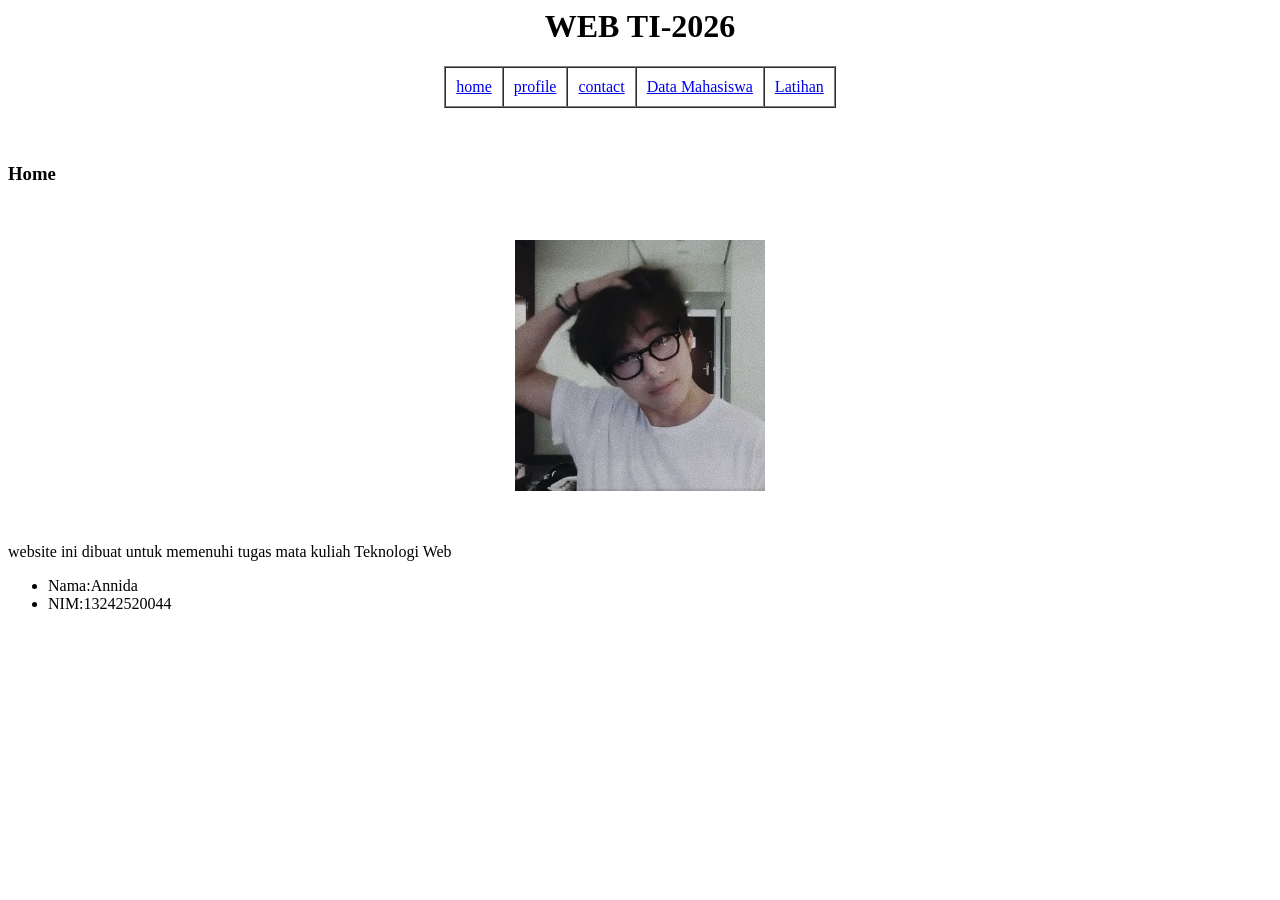
==== index.html @ 46c4385f "first commit" ====
<html>
    <head>
        <title>
            WEB TI ROP - 2026
        </title>
    </head>
    <body>
        <h1 align="center">
            WEB TI-2026
        </h1>
        <table border="1"align="center"cellspacing="0"cellpadding="10px">
            <tr>
                <td>
                    <a href="index.html">home</a>
                </td>
                <td>
                    <a href="profile.html">profile</a>
                </td>
                <td>
                    <a href="contact.html">contact</a>
                </td>
                <td>
                    <a href="mahasiswa.html">Data Mahasiswa</a>
                </td>
                <td>
                    <a href="latihan.html">Latihan</a>
                </td>
            </tr>
        </table> 
        <br><br>
        <h3>
            Home
        </h3>
        <br><br>
        <center>
            <img src="Taehyung.jpeg"width="250px"alt="logo"/>
        </center>
        <br><br>

        <p>
            website ini dibuat untuk memenuhi tugas mata kuliah Teknologi Web
        </p>
        <ul>
            <li>Nama:Annida</li>
            <li>NIM:13242520044</li>
        </ul>
    </body>
</html>
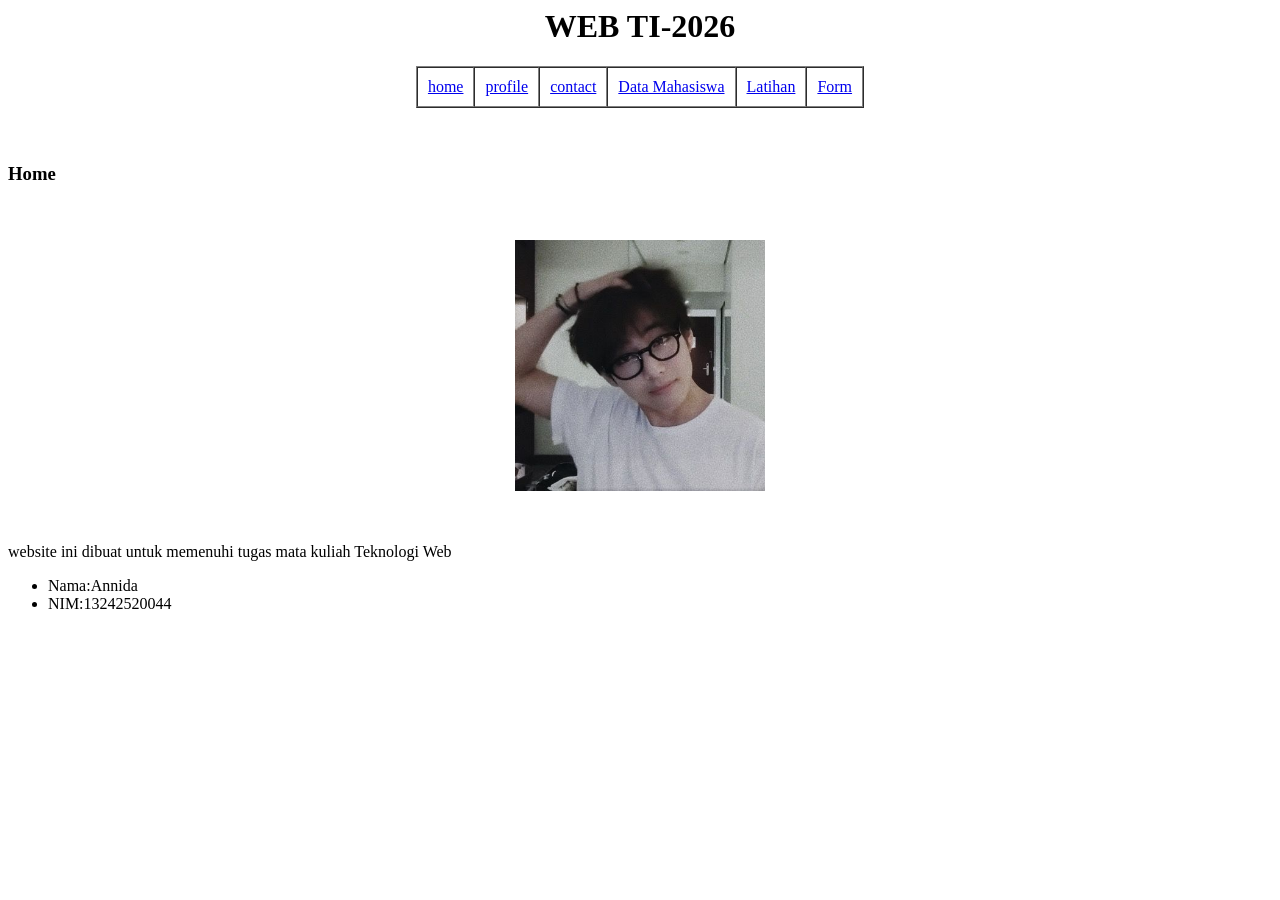
==== commit 1b7f267c: "update form" ====
--- a/index.html
+++ b/index.html
@@ -25,6 +25,9 @@
                 <td>
                     <a href="latihan.html">Latihan</a>
                 </td>
+                <td>
+                <a href="form.html">Form</a>
+            </td>
             </tr>
         </table> 
         <br><br>
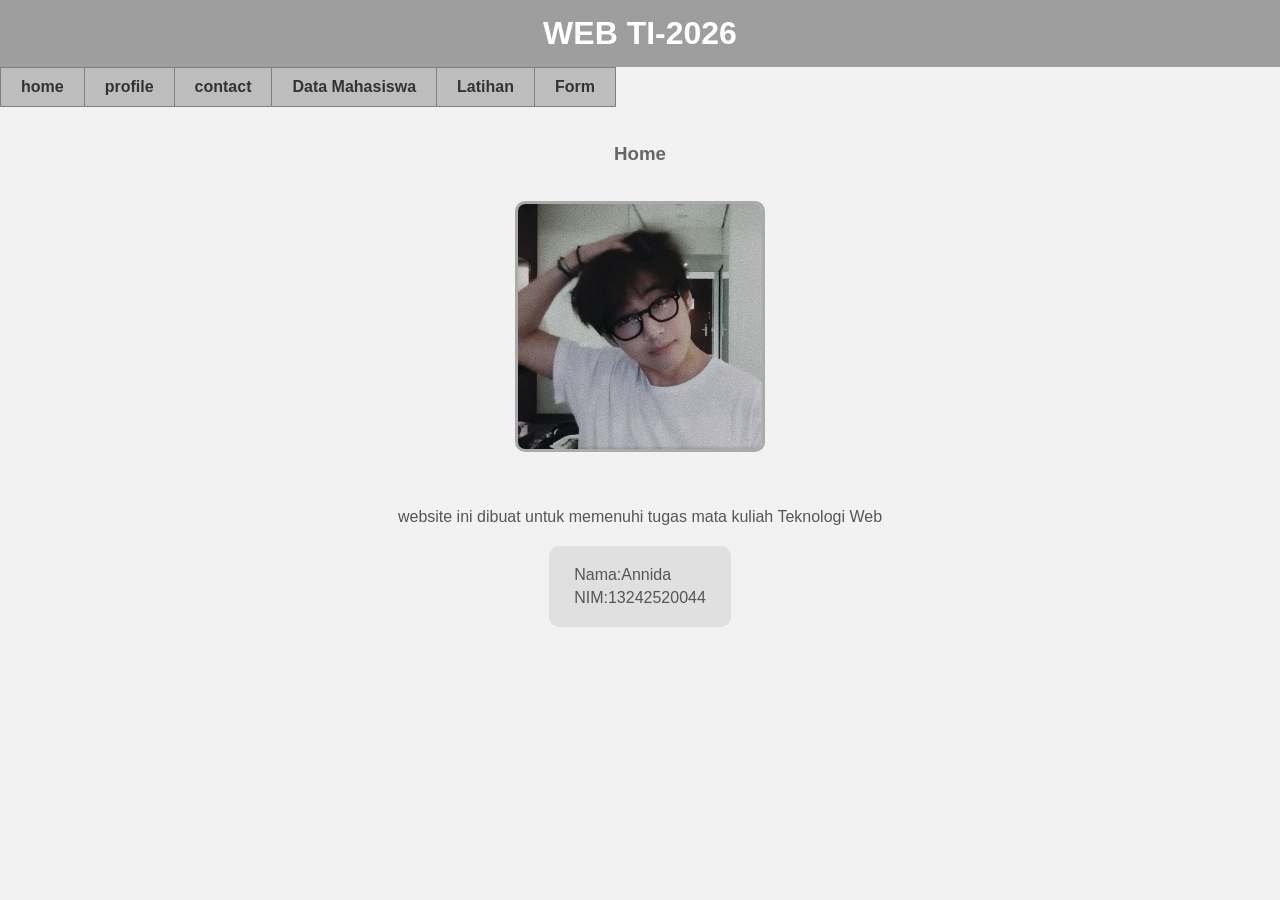
==== commit 75e5baaf: "update" ====
--- a/index.html
+++ b/index.html
@@ -3,6 +3,7 @@
         <title>
             WEB TI ROP - 2026
         </title>
+        <link rel="stylesheet" href="assets/style.css">
     </head>
     <body>
         <h1 align="center">
--- a/assets/style.css
+++ b/assets/style.css
@@ -0,0 +1,76 @@
+/* Reset dasar */
+* {
+    margin: 0;
+    padding: 0;
+    box-sizing: border-box;
+}
+
+/* Body */
+body {
+    font-family: Arial, sans-serif;
+    background-color: #f2f2f2; /* abu sangat muda */
+    color: #555; /* abu sedang */
+}
+
+/* Judul */
+h1 {
+    background-color: #9e9e9e; /* abu medium */
+    color: #ffffff;
+    padding: 15px;
+    text-align: center;
+}
+
+/* Subjudul */
+h3 {
+    text-align: center;
+    color: #666;
+}
+
+/* Navbar */
+table {
+    background-color: #bdbdbd; /* abu terang */
+    border-collapse: collapse;
+}
+
+/* Menu */
+td {
+    padding: 10px 20px;
+}
+
+/* Link */
+a {
+    text-decoration: none;
+    color: #333; /* abu gelap (bukan hitam) */
+    font-weight: bold;
+}
+
+/* Hover */
+a:hover {
+    color: #ffffff;
+}
+
+/* Gambar */
+img {
+    border-radius: 10px;
+    border: 3px solid #aaa;
+}
+
+/* Paragraf */
+p {
+    text-align: center;
+    margin-top: 20px;
+}
+
+/* List */
+ul {
+    width: fit-content;
+    margin: 20px auto;
+    background-color: #e0e0e0;
+    padding: 15px 25px;
+    border-radius: 10px;
+    list-style: none;
+}
+
+li {
+    margin: 5px 0;
+}
